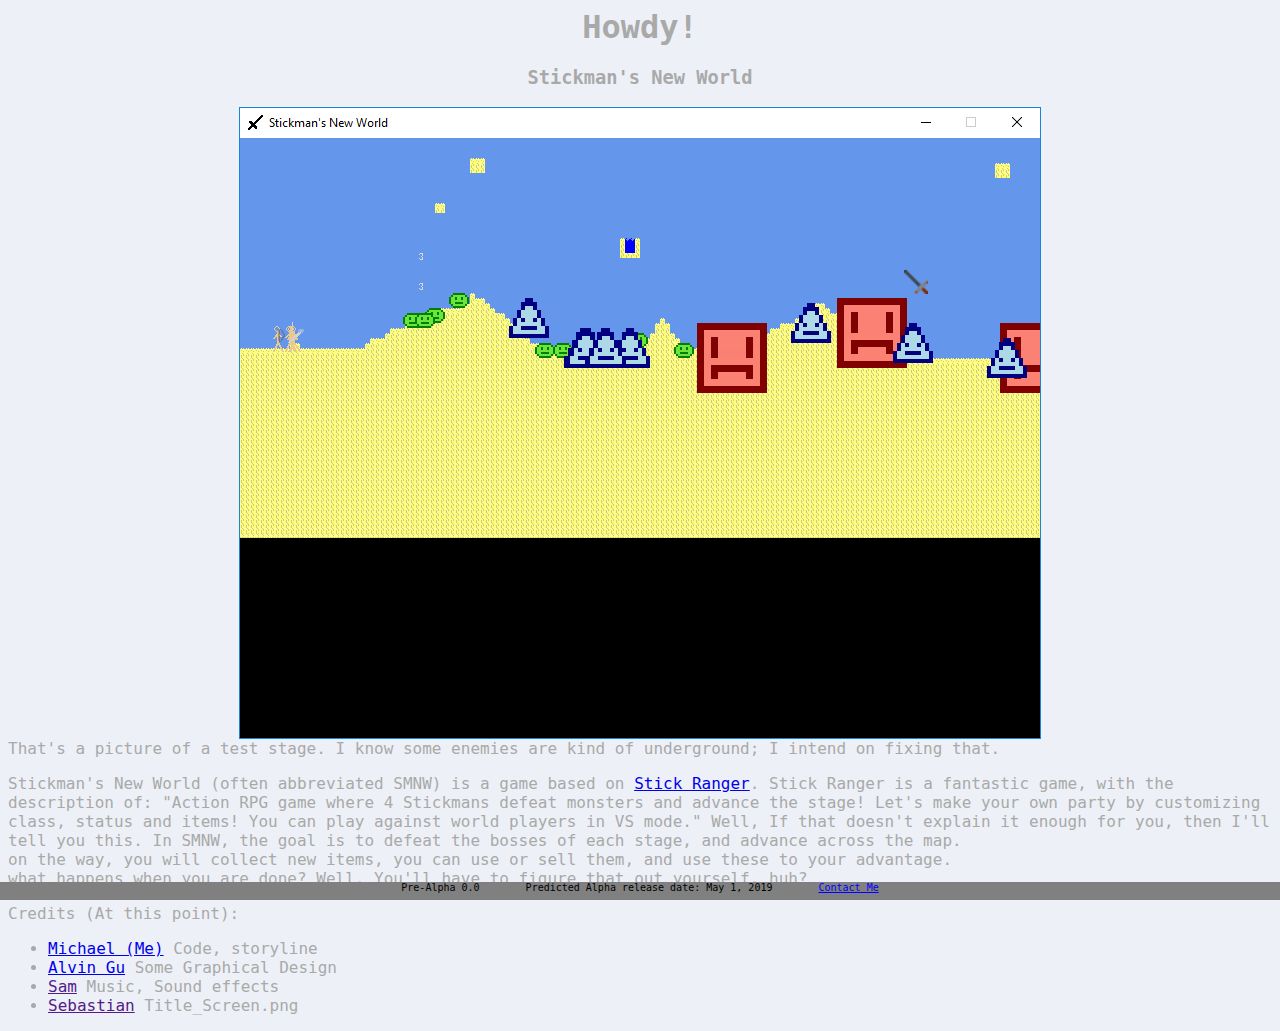
==== SMNW/index.html @ ef7ed2ee "Redesigned entire webpage" ====
<!DOCTYPE <!DOCTYPE html>
<html>

<head>
    <link rel="icon" href="next.png" type="image/png" />
    <meta charset="utf-8" />
    <meta http-equiv="X-UA-Compatible" content="IE=edge">
    <title>Stickman's New World!</title>
    <meta name="viewport" content="width=device-width, initial-scale=1">
    <link rel="stylesheet" type="text/css" media="screen" href="../main.css" />
    <script src="../main.js"></script>
</head>

<body>
    <h1 class="greeter">Howdy!</h1>
    <h3 class="welcome-header">
        Stickman's New World
    </h3>


    <div>
        <p class="side-paragraph">
            <center><img src="bork.png" /></center>
            That's a picture of a test stage. I know some enemies are kind of
            underground; I intend on fixing that.
        </p>
    </div>


    <p>
        Stickman's New World (often abbreviated SMNW) is a game based on
        <a href="https://dan-ball.jp/en/javagame/ranger">Stick Ranger</a>.
        Stick Ranger is a fantastic game, with the description of:
        "Action RPG game where 4 Stickmans defeat monsters and advance the stage!
        Let's make your own party by customizing class, status and items!
        You can play against world players in VS mode."
        Well, If that doesn't explain it enough for you, then I'll tell you this.
        In SMNW, the goal is to defeat the bosses of each stage, and advance across
        the map. <br />
        on the way, you will collect new items, you can use or sell them, and
        use these to your advantage.<br />
        what happens when you are done? Well, You'll have to figure that out
        yourself, huh?
    </p>
    <p>
        Credits (At this point):

    </p>
    <ul>
        <li><a href="github.com/Michael78912">Michael (Me)</a> Code, storyline</li>
        <li><a href="https://www.instagram.com/photogu.02">Alvin Gu</a> Some Graphical Design</li>
        <li><a href="">Sam</a> Music, Sound effects</li>
        <li><a href="">Sebastian</a> Title_Screen.png</li>
    </ul>
    <div class="version-stuff">
        <span>Pre-Alpha 0.0</span>
        <span>Predicted Alpha release date: May 1, 2019</span>
        <a href="mailto:michael78912.8@gmail.com">Contact Me</a>
    </div>
</body>

</html>
---- main.css ----
html {
    font-family: "Comic Sans MS", "monospace";
    color: darkgray;
    background-color: #edf1f7;
}

form {
    text-align: center;
}

.greeter {
    text-align: center;
}

.welcome-header {
    text-align: center;
}

.visit-smnw {
    background-color: greenyellow;
    width: 10%;
    height: 7%;
}

.visit-smnw:hover {
    background-color: green;
}

.sidebar {
    display: table;
    width: 25%;
    height: 100%;
    position: fixed;
    padding-top: 4px;
    top: 0;
    left: 0;
    text-align: center;
    /* background-color: darkgray; */
}

.side-paragraph {
    text-align: center;
    vertical-align: 50%;
}

.image-by-text {
    font-size: 20;
}

.image-by-text img {
    float: left;
}

.image-by-text p {
    width: 500px;
}

.version-stuff {
    position: fixed;
    width: 100%;
    height: 2%;
    bottom: 0;
    left: 0;
    text-align: center;
    background-color: gray;
    font-size: 10px;
}

.version-stuff a {
    color: blue;
    padding: 20px;
}

.version-stuff span {
    color: black;
    padding: 20px;
}

/* .description {
    
} */
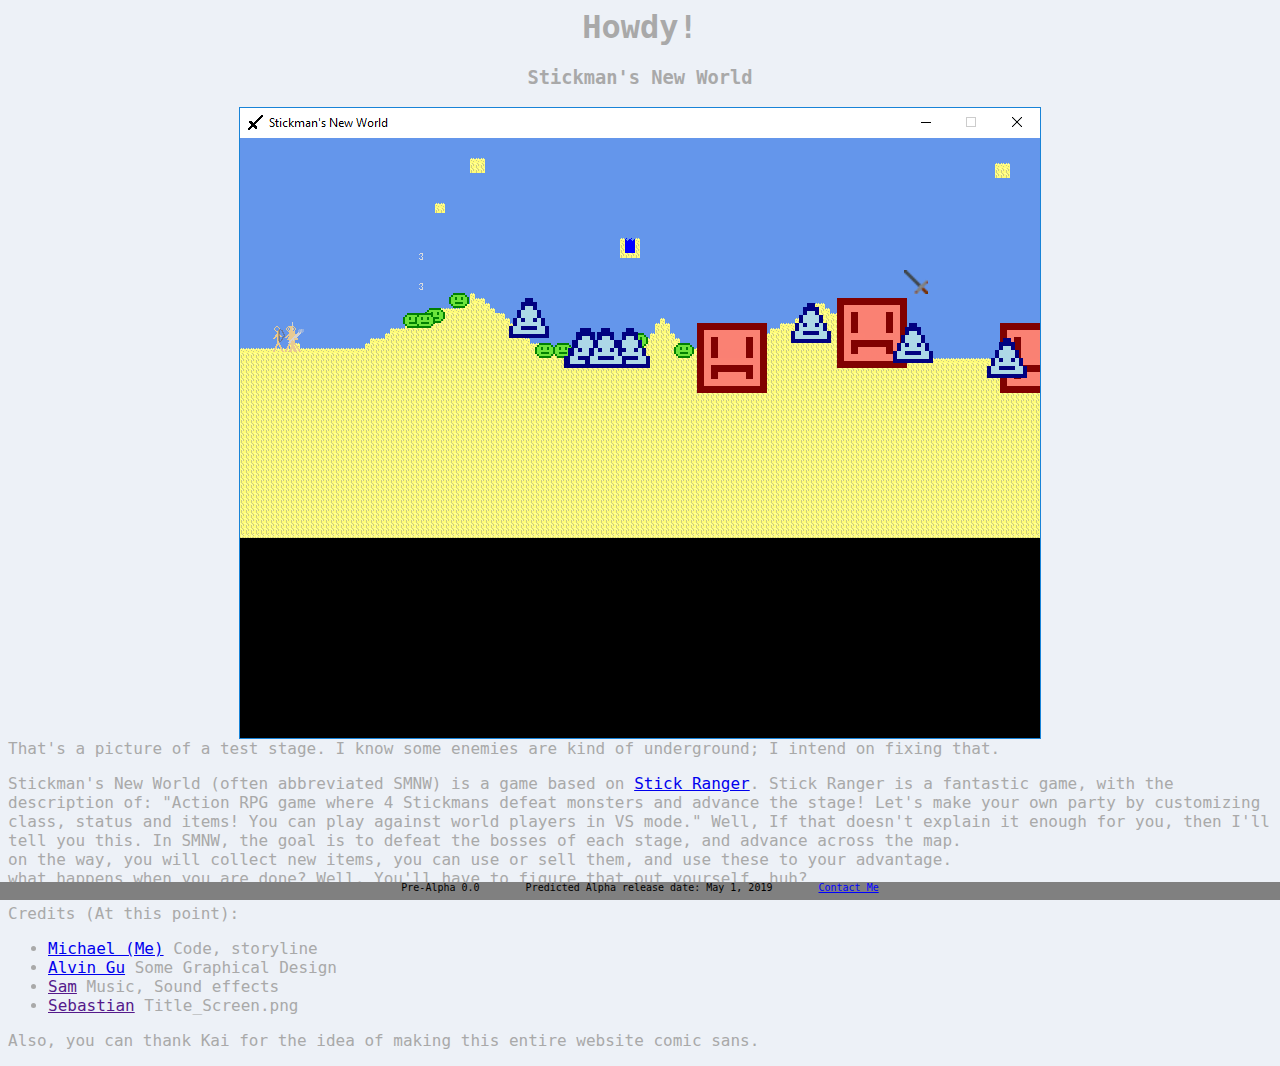
==== commit 57a4fb3a: "added a couple pages, top selection bar, favicon" ====
--- a/SMNW/index.html
+++ b/SMNW/index.html
@@ -52,6 +52,7 @@
         <li><a href="">Sam</a> Music, Sound effects</li>
         <li><a href="">Sebastian</a> Title_Screen.png</li>
     </ul>
+    <p>Also, you can thank Kai for the idea of making this entire website comic sans.</p>
     <div class="version-stuff">
         <span>Pre-Alpha 0.0</span>
         <span>Predicted Alpha release date: May 1, 2019</span>
--- a/main.css
+++ b/main.css
@@ -1,8 +1,40 @@
+/*
+Now It appears you are regarding the CSS.
+WHY? My css is terrible, but it gets the job done.
+Now you must think I'm extremely suspicious for all these comments.
+truth is, I just like writing them when I'm bored of writing code.
+*/
+
 html {
     font-family: "Comic Sans MS", "monospace";
     color: darkgray;
     background-color: #edf1f7;
 }
+
+.selection-bar {
+	height: 38px;
+	width: 100%;
+	position: fixed;
+	top: 0;
+	left: 0;
+    background-color: black;
+    text-align: center;
+
+}
+
+.selection-bar a{
+	padding: 10px;
+	font-size: 20px;
+	color: white;
+	text-decoration: none;
+	text-align: center;
+}
+
+.selection-bar a:hover{
+	color: darkgray;
+	background-color: gray;
+}
+
 
 form {
     text-align: center;
@@ -71,11 +103,32 @@
     padding: 20px;
 }
 
+h2 {
+    text-align: center;
+}
+
 .version-stuff span {
     color: black;
     padding: 20px;
 }
 
-/* .description {
-    
-} */+.song {
+    background-color: darkgray;
+    border-radius: 10px;
+    padding: 20px;
+    padding-left: 30px;
+}
+i {
+    color: black;
+}
+.song p {
+    color: blue;
+    font-size: 12px;
+}
+
+h1 {
+    text-align: center;
+}
+.song h3 {
+    color: red;
+}